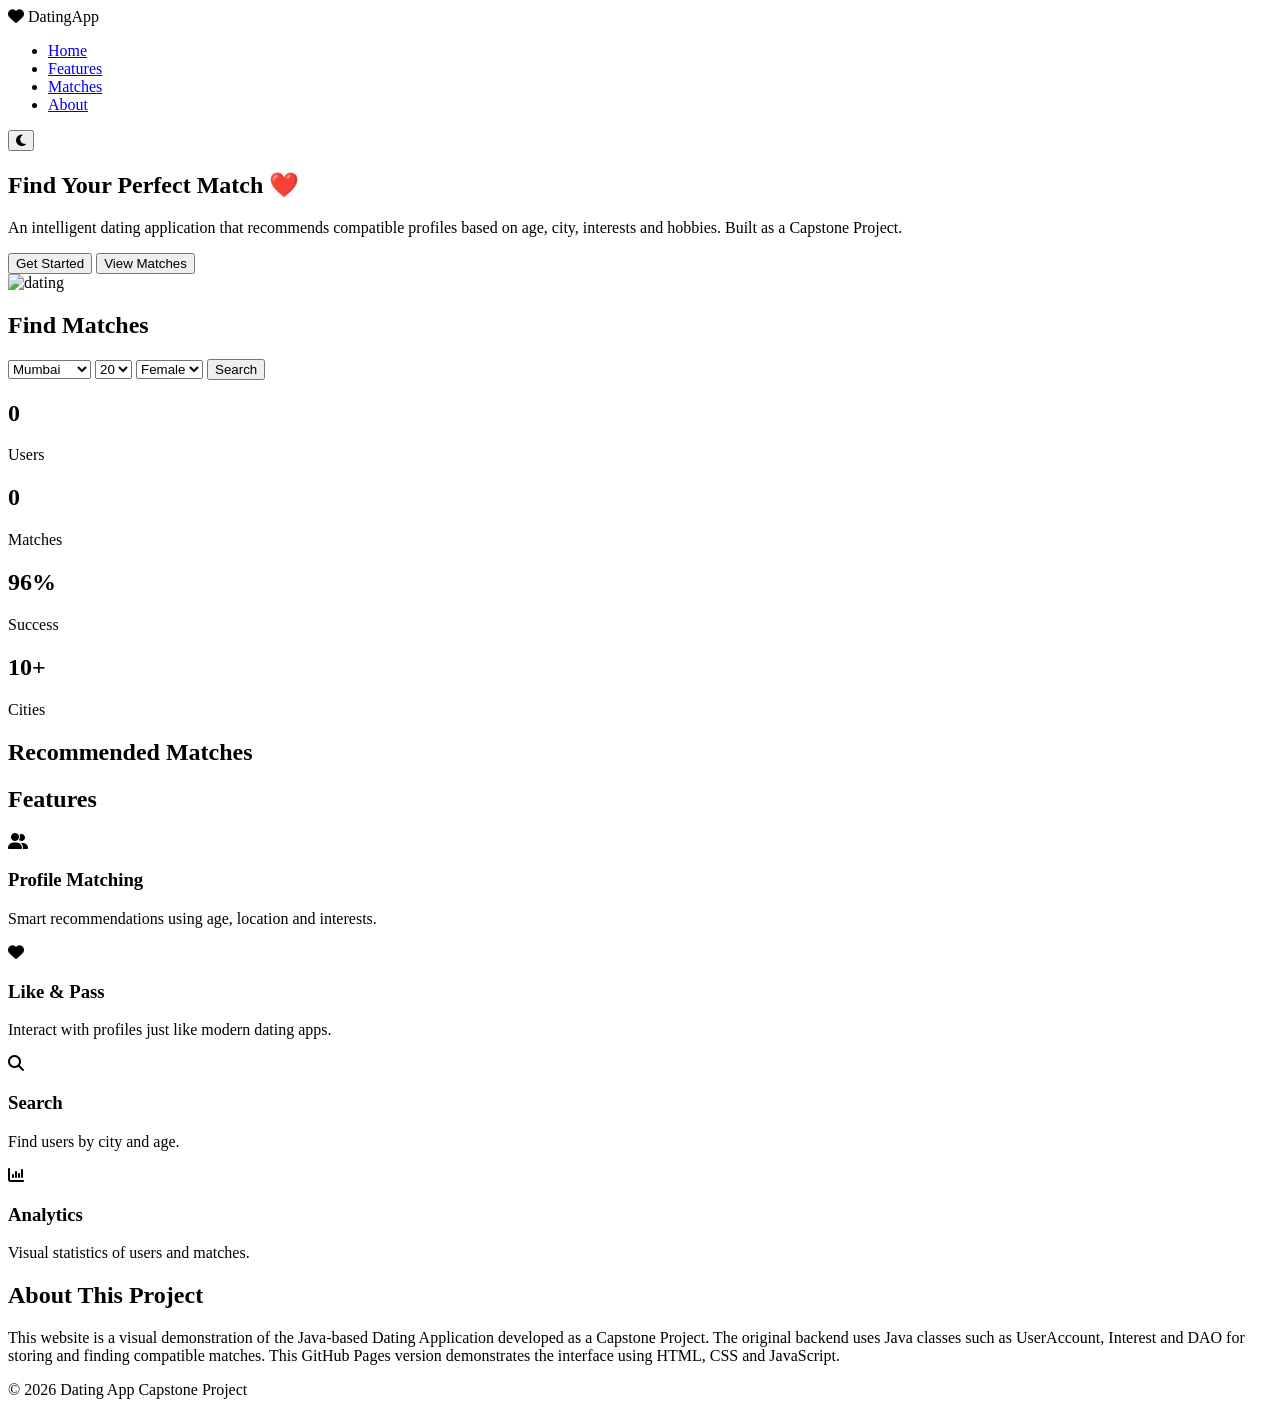
==== index.html @ 2d31d77b "Create index.html" ====
<!DOCTYPE html>
<html lang="en">
<head>
    <meta charset="UTF-8">
    <meta name="viewport" content="width=device-width, initial-scale=1.0">

    <title>Dating App | Capstone Project</title>

    <link rel="stylesheet" href="styles.css">

    <link rel="preconnect" href="https://fonts.googleapis.com">
    <link rel="preconnect" href="https://fonts.gstatic.com" crossorigin>

    <link href="https://fonts.googleapis.com/css2?family=Poppins:wght@300;400;500;600;700&display=swap" rel="stylesheet">

    <link
        rel="stylesheet"
        href="https://cdnjs.cloudflare.com/ajax/libs/font-awesome/6.6.0/css/all.min.css"/>

</head>

<body>

<!-- ================= NAVBAR ================= -->

<header>

<nav class="navbar">

<div class="logo">

<i class="fa-solid fa-heart"></i>

<span>DatingApp</span>

</div>

<ul class="nav-links">

<li><a href="#home">Home</a></li>

<li><a href="#features">Features</a></li>

<li><a href="#matches">Matches</a></li>

<li><a href="#about">About</a></li>

</ul>

<button id="themeBtn">

<i class="fa-solid fa-moon"></i>

</button>

</nav>

</header>


<!-- ================= HERO ================= -->

<section class="hero" id="home">

<div class="hero-text">

<h1>

Find Your

<span>Perfect Match ❤️</span>

</h1>

<p>

An intelligent dating application that recommends compatible profiles
based on age, city, interests and hobbies.

Built as a Capstone Project.

</p>

<div class="hero-buttons">

<button id="startBtn">

Get Started

</button>

<button id="matchBtn">

View Matches

</button>

</div>

</div>

<div class="hero-image">

<img
src="https://images.unsplash.com/photo-1524504388940-b1c1722653e1?w=800"
alt="dating">

</div>

</section>



<!-- ================= SEARCH ================= -->

<section class="search-section">

<h2>

Find Matches

</h2>

<div class="search-box">

<select id="city">

<option>Mumbai</option>

<option>Delhi</option>

<option>Bengaluru</option>

<option>Pune</option>

</select>


<select id="age">

<option>20</option>
<option>21</option>
<option>22</option>
<option>23</option>
<option>24</option>
<option>25</option>

</select>

<select id="gender">

<option>Female</option>

<option>Male</option>

</select>

<button id="searchBtn">

Search

</button>

</div>

</section>



<!-- ================= STATISTICS ================= -->

<section class="stats">

<div class="card">

<h2 id="usersCount">

0

</h2>

<p>

Users

</p>

</div>

<div class="card">

<h2 id="matchCount">

0

</h2>

<p>

Matches

</p>

</div>

<div class="card">

<h2>

96%

</h2>

<p>

Success

</p>

</div>

<div class="card">

<h2>

10+

</h2>

<p>

Cities

</p>

</div>

</section>



<!-- ================= MATCHES ================= -->

<section id="matches">

<h2 class="section-title">

Recommended Matches

</h2>

<div id="userContainer" class="user-grid">

<!-- JavaScript loads cards -->

</div>

</section>



<!-- ================= FEATURES ================= -->

<section class="features" id="features">

<h2>

Features

</h2>

<div class="feature-grid">

<div class="feature">

<i class="fa-solid fa-user-group"></i>

<h3>

Profile Matching

</h3>

<p>

Smart recommendations using age, location and interests.

</p>

</div>

<div class="feature">

<i class="fa-solid fa-heart"></i>

<h3>

Like & Pass

</h3>

<p>

Interact with profiles just like modern dating apps.

</p>

</div>

<div class="feature">

<i class="fa-solid fa-magnifying-glass"></i>

<h3>

Search

</h3>

<p>

Find users by city and age.

</p>

</div>

<div class="feature">

<i class="fa-solid fa-chart-column"></i>

<h3>

Analytics

</h3>

<p>

Visual statistics of users and matches.

</p>

</div>

</div>

</section>



<!-- ================= ABOUT ================= -->

<section class="about" id="about">

<h2>

About This Project

</h2>

<p>

This website is a visual demonstration of the Java-based Dating
Application developed as a Capstone Project.

The original backend uses Java classes such as UserAccount,
Interest and DAO for storing and finding compatible matches.

This GitHub Pages version demonstrates the interface using
HTML, CSS and JavaScript.

</p>

</section>



<!-- ================= FOOTER ================= -->

<footer>

<p>

© 2026 Dating App Capstone Project

</p>

</footer>



<script src="data.js"></script>

<script src="script.js"></script>

</body>
</html>
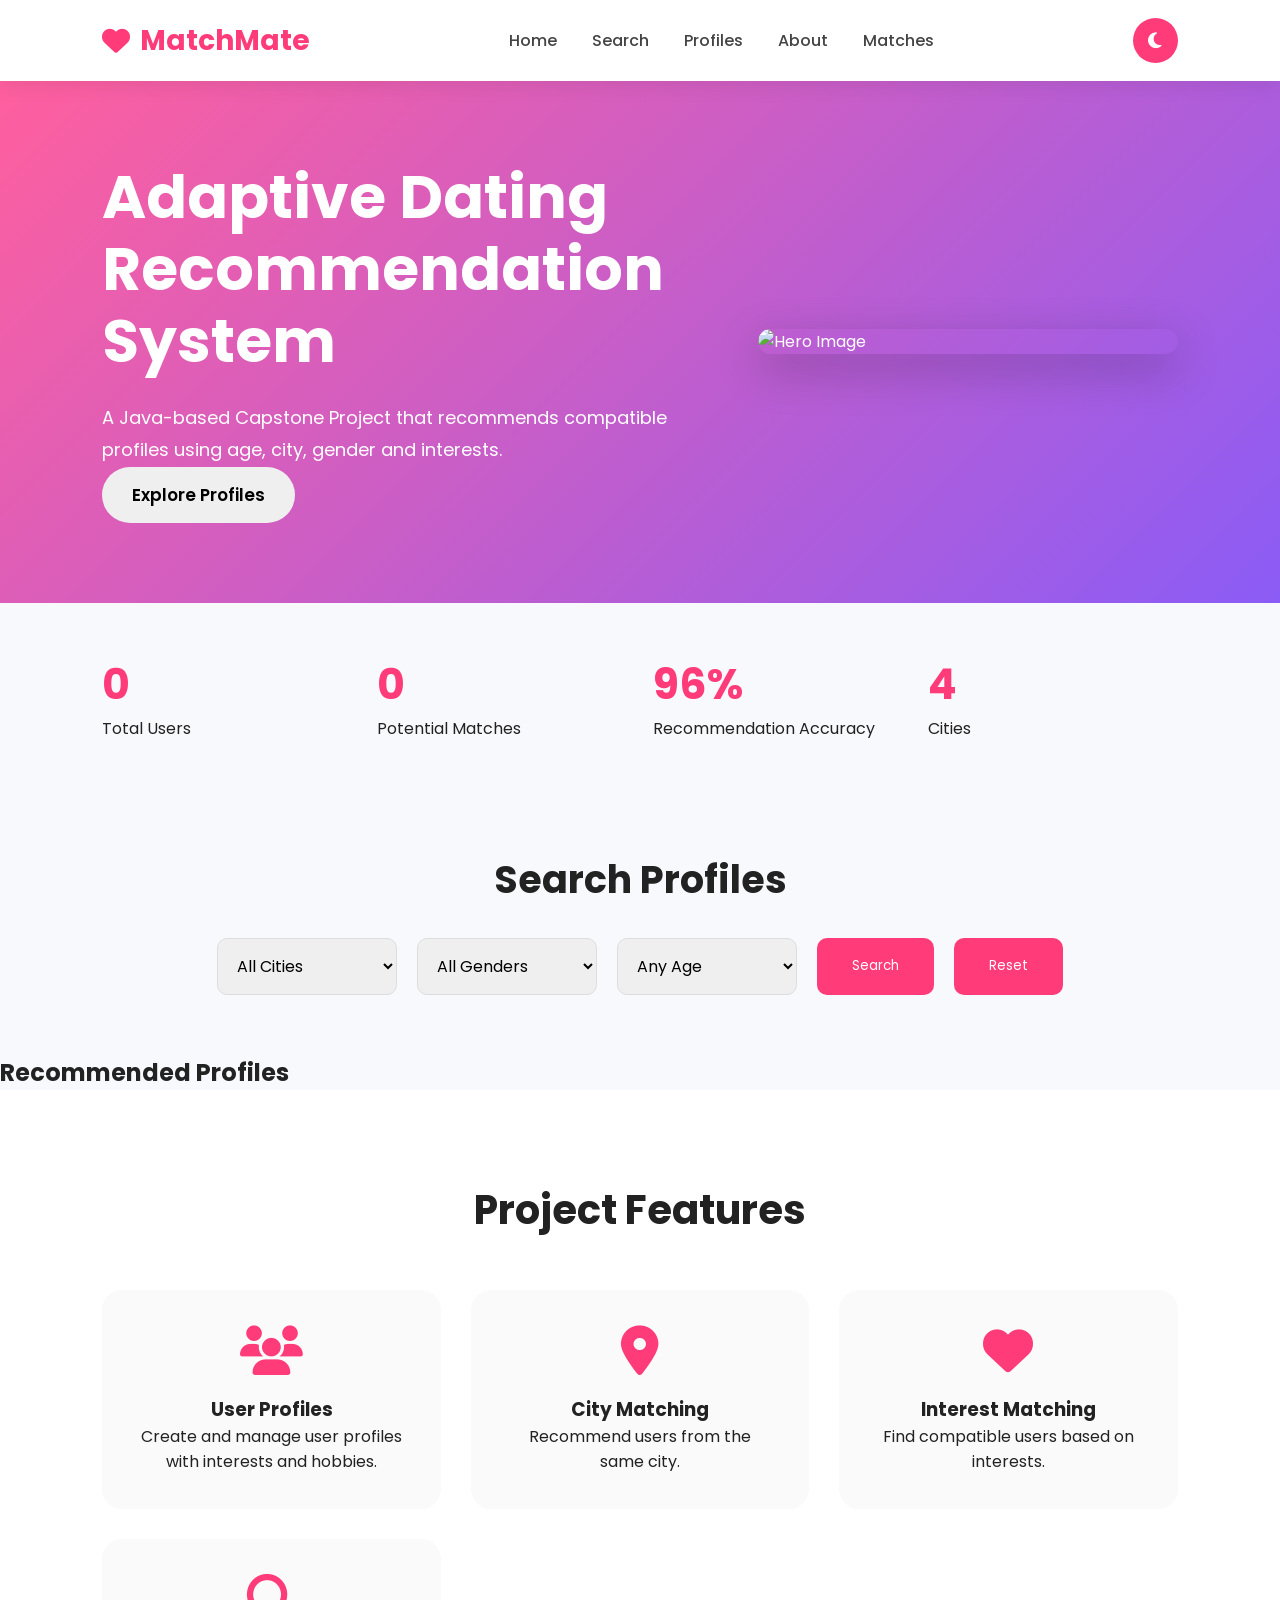
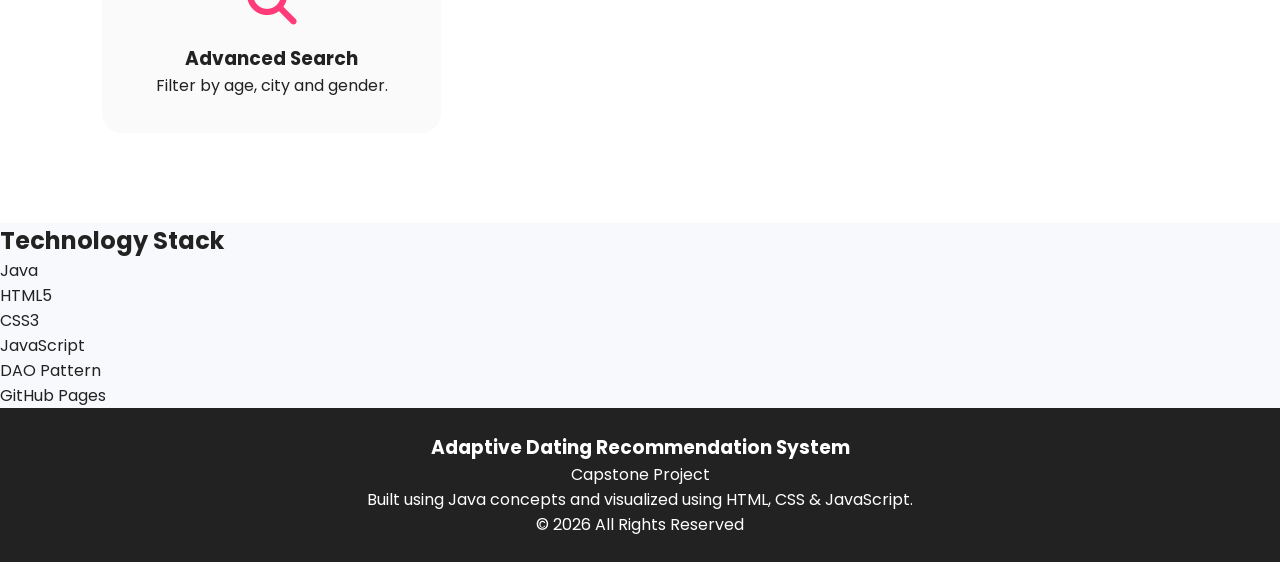
==== commit 4fb2d30b: "Update index.html" ====
--- a/index.html
+++ b/index.html
@@ -1,21 +1,34 @@
 <!DOCTYPE html>
 <html lang="en">
+
 <head>
+
     <meta charset="UTF-8">
-    <meta name="viewport" content="width=device-width, initial-scale=1.0">
-
-    <title>Dating App | Capstone Project</title>
+
+    <meta
+        name="viewport"
+        content="width=device-width, initial-scale=1.0">
+
+    <title>Adaptive Dating Recommendation System</title>
 
     <link rel="stylesheet" href="styles.css">
 
-    <link rel="preconnect" href="https://fonts.googleapis.com">
-    <link rel="preconnect" href="https://fonts.gstatic.com" crossorigin>
-
-    <link href="https://fonts.googleapis.com/css2?family=Poppins:wght@300;400;500;600;700&display=swap" rel="stylesheet">
+    <link
+        rel="preconnect"
+        href="https://fonts.googleapis.com">
+
+    <link
+        rel="preconnect"
+        href="https://fonts.gstatic.com"
+        crossorigin>
+
+    <link
+        href="https://fonts.googleapis.com/css2?family=Poppins:wght@300;400;500;600;700&display=swap"
+        rel="stylesheet">
 
     <link
         rel="stylesheet"
-        href="https://cdnjs.cloudflare.com/ajax/libs/font-awesome/6.6.0/css/all.min.css"/>
+        href="https://cdnjs.cloudflare.com/ajax/libs/font-awesome/6.5.2/css/all.min.css">
 
 </head>
 
@@ -31,7 +44,7 @@
 
 <i class="fa-solid fa-heart"></i>
 
-<span>DatingApp</span>
+<span>MatchMate</span>
 
 </div>
 
@@ -39,11 +52,13 @@
 
 <li><a href="#home">Home</a></li>
 
-<li><a href="#features">Features</a></li>
-
-<li><a href="#matches">Matches</a></li>
-
-<li><a href="#about">About</a></li>
+<li><a href="#search">Search</a></li>
+
+<li><a href="#profiles">Profiles</a></li>
+
+<li><a href="pages/about.html">About</a></li>
+
+<li><a href="pages/matches.html">Matches</a></li>
 
 </ul>
 
@@ -57,107 +72,164 @@
 
 </header>
 
-
 <!-- ================= HERO ================= -->
 
 <section class="hero" id="home">
 
-<div class="hero-text">
+<div class="hero-content">
 
 <h1>
 
-Find Your
-
-<span>Perfect Match ❤️</span>
+Adaptive Dating Recommendation System
 
 </h1>
 
 <p>
 
-An intelligent dating application that recommends compatible profiles
-based on age, city, interests and hobbies.
-
-Built as a Capstone Project.
-
-</p>
-
-<div class="hero-buttons">
-
-<button id="startBtn">
-
-Get Started
+A Java-based Capstone Project that recommends compatible
+profiles using age, city, gender and interests.
+
+</p>
+
+<a href="#profiles">
+
+<button>
+
+Explore Profiles
 
 </button>
 
-<button id="matchBtn">
-
-View Matches
+</a>
+
+</div>
+
+<div class="hero-image">
+
+<img
+src="images/hero.jpg"
+alt="Hero Image">
+
+</div>
+
+</section>
+
+<!-- ================= STATS ================= -->
+
+<section class="stats">
+
+<div class="stat-card">
+
+<h2 id="userCount">
+
+0
+
+</h2>
+
+<p>Total Users</p>
+
+</div>
+
+<div class="stat-card">
+
+<h2 id="matchCount">
+
+0
+
+</h2>
+
+<p>Potential Matches</p>
+
+</div>
+
+<div class="stat-card">
+
+<h2>
+
+96%
+
+</h2>
+
+<p>Recommendation Accuracy</p>
+
+</div>
+
+<div class="stat-card">
+
+<h2>
+
+4
+
+</h2>
+
+<p>Cities</p>
+
+</div>
+
+</section>
+
+<!-- ================= SEARCH ================= -->
+
+<section
+id="search"
+class="search-section">
+
+<h2>
+
+Search Profiles
+
+</h2>
+
+<div class="search-box">
+
+<select id="city">
+
+<option value="">All Cities</option>
+
+<option>Mumbai</option>
+
+<option>New Delhi</option>
+
+<option>Bengaluru</option>
+
+</select>
+
+<select id="gender">
+
+<option value="">All Genders</option>
+
+<option>Male</option>
+
+<option>Female</option>
+
+</select>
+
+<select id="age">
+
+<option value="">Any Age</option>
+
+<option>20</option>
+
+<option>21</option>
+
+<option>22</option>
+
+<option>23</option>
+
+<option>24</option>
+
+<option>25</option>
+
+</select>
+
+<button id="searchBtn">
+
+Search
 
 </button>
 
-</div>
-
-</div>
-
-<div class="hero-image">
-
-<img
-src="https://images.unsplash.com/photo-1524504388940-b1c1722653e1?w=800"
-alt="dating">
-
-</div>
-
-</section>
-
-
-
-<!-- ================= SEARCH ================= -->
-
-<section class="search-section">
-
-<h2>
-
-Find Matches
-
-</h2>
-
-<div class="search-box">
-
-<select id="city">
-
-<option>Mumbai</option>
-
-<option>Delhi</option>
-
-<option>Bengaluru</option>
-
-<option>Pune</option>
-
-</select>
-
-
-<select id="age">
-
-<option>20</option>
-<option>21</option>
-<option>22</option>
-<option>23</option>
-<option>24</option>
-<option>25</option>
-
-</select>
-
-<select id="gender">
-
-<option>Female</option>
-
-<option>Male</option>
-
-</select>
-
-<button id="searchBtn">
-
-Search
+<button id="resetBtn">
+
+Reset
 
 </button>
 
@@ -165,107 +237,33 @@
 
 </section>
 
-
-
-<!-- ================= STATISTICS ================= -->
-
-<section class="stats">
-
-<div class="card">
-
-<h2 id="usersCount">
-
-0
-
-</h2>
-
-<p>
-
-Users
-
-</p>
-
-</div>
-
-<div class="card">
-
-<h2 id="matchCount">
-
-0
-
-</h2>
-
-<p>
-
-Matches
-
-</p>
-
-</div>
-
-<div class="card">
-
-<h2>
-
-96%
-
-</h2>
-
-<p>
-
-Success
-
-</p>
-
-</div>
-
-<div class="card">
-
-<h2>
-
-10+
-
-</h2>
-
-<p>
-
-Cities
-
-</p>
-
-</div>
-
-</section>
-
-
-
-<!-- ================= MATCHES ================= -->
-
-<section id="matches">
-
-<h2 class="section-title">
-
-Recommended Matches
-
-</h2>
-
-<div id="userContainer" class="user-grid">
-
-<!-- JavaScript loads cards -->
-
-</div>
-
-</section>
-
-
-
-<!-- ================= FEATURES ================= -->
-
-<section class="features" id="features">
-
-<h2>
-
-Features
+<!-- ================= USER CARDS ================= -->
+
+<section
+id="profiles"
+class="profiles">
+
+<h2>
+
+Recommended Profiles
+
+</h2>
+
+<div
+id="userContainer"
+class="user-grid">
+
+</div>
+
+</section>
+
+<!-- ================= PROJECT FEATURES ================= -->
+
+<section class="features">
+
+<h2>
+
+Project Features
 
 </h2>
 
@@ -273,126 +271,126 @@
 
 <div class="feature">
 
-<i class="fa-solid fa-user-group"></i>
+<i class="fa-solid fa-users"></i>
+
+<h3>User Profiles</h3>
+
+<p>
+
+Create and manage user profiles with interests and hobbies.
+
+</p>
+
+</div>
+
+<div class="feature">
+
+<i class="fa-solid fa-location-dot"></i>
+
+<h3>City Matching</h3>
+
+<p>
+
+Recommend users from the same city.
+
+</p>
+
+</div>
+
+<div class="feature">
+
+<i class="fa-solid fa-heart"></i>
+
+<h3>Interest Matching</h3>
+
+<p>
+
+Find compatible users based on interests.
+
+</p>
+
+</div>
+
+<div class="feature">
+
+<i class="fa-solid fa-magnifying-glass"></i>
+
+<h3>Advanced Search</h3>
+
+<p>
+
+Filter by age, city and gender.
+
+</p>
+
+</div>
+
+</div>
+
+</section>
+
+<!-- ================= TECHNOLOGY ================= -->
+
+<section class="tech">
+
+<h2>
+
+Technology Stack
+
+</h2>
+
+<div class="tech-grid">
+
+<div>Java</div>
+
+<div>HTML5</div>
+
+<div>CSS3</div>
+
+<div>JavaScript</div>
+
+<div>DAO Pattern</div>
+
+<div>GitHub Pages</div>
+
+</div>
+
+</section>
+
+<!-- ================= FOOTER ================= -->
+
+<footer>
 
 <h3>
 
-Profile Matching
+Adaptive Dating Recommendation System
 
 </h3>
 
 <p>
 
-Smart recommendations using age, location and interests.
-
-</p>
-
-</div>
-
-<div class="feature">
-
-<i class="fa-solid fa-heart"></i>
-
-<h3>
-
-Like & Pass
-
-</h3>
-
-<p>
-
-Interact with profiles just like modern dating apps.
-
-</p>
-
-</div>
-
-<div class="feature">
-
-<i class="fa-solid fa-magnifying-glass"></i>
-
-<h3>
-
-Search
-
-</h3>
-
-<p>
-
-Find users by city and age.
-
-</p>
-
-</div>
-
-<div class="feature">
-
-<i class="fa-solid fa-chart-column"></i>
-
-<h3>
-
-Analytics
-
-</h3>
-
-<p>
-
-Visual statistics of users and matches.
-
-</p>
-
-</div>
-
-</div>
-
-</section>
-
-
-
-<!-- ================= ABOUT ================= -->
-
-<section class="about" id="about">
-
-<h2>
-
-About This Project
-
-</h2>
-
-<p>
-
-This website is a visual demonstration of the Java-based Dating
-Application developed as a Capstone Project.
-
-The original backend uses Java classes such as UserAccount,
-Interest and DAO for storing and finding compatible matches.
-
-This GitHub Pages version demonstrates the interface using
-HTML, CSS and JavaScript.
-
-</p>
-
-</section>
-
-
-
-<!-- ================= FOOTER ================= -->
-
-<footer>
-
-<p>
-
-© 2026 Dating App Capstone Project
+Capstone Project
+
+</p>
+
+<p>
+
+Built using Java concepts and visualized using HTML, CSS & JavaScript.
+
+</p>
+
+<p>
+
+© 2026 All Rights Reserved
 
 </p>
 
 </footer>
 
-
-
 <script src="data.js"></script>
 
 <script src="script.js"></script>
 
 </body>
+
 </html>
--- a/styles.css
+++ b/styles.css
@@ -0,0 +1,596 @@
+/* ==========================================
+   Dating App - styles.css
+   ========================================== */
+
+/* Reset */
+
+*{
+    margin:0;
+    padding:0;
+    box-sizing:border-box;
+    font-family:'Poppins',sans-serif;
+}
+
+html{
+    scroll-behavior:smooth;
+}
+
+body{
+    background:#f8f9fc;
+    color:#222;
+    transition:.3s;
+}
+
+/* =======================
+   NAVBAR
+======================= */
+
+.navbar{
+    display:flex;
+    justify-content:space-between;
+    align-items:center;
+    padding:18px 8%;
+    background:#fff;
+    position:sticky;
+    top:0;
+    z-index:1000;
+    box-shadow:0 4px 20px rgba(0,0,0,.08);
+}
+
+.logo{
+    display:flex;
+    align-items:center;
+    gap:10px;
+    color:#ff3b7a;
+    font-size:28px;
+    font-weight:700;
+}
+
+.logo i{
+    font-size:28px;
+}
+
+.nav-links{
+    display:flex;
+    gap:35px;
+    list-style:none;
+}
+
+.nav-links a{
+    text-decoration:none;
+    color:#444;
+    font-weight:500;
+    transition:.3s;
+}
+
+.nav-links a:hover{
+    color:#ff3b7a;
+}
+
+#themeBtn{
+    width:45px;
+    height:45px;
+    border:none;
+    border-radius:50%;
+    cursor:pointer;
+    background:#ff3b7a;
+    color:white;
+    font-size:18px;
+}
+
+/* =======================
+   HERO
+======================= */
+
+.hero{
+    display:flex;
+    justify-content:space-between;
+    align-items:center;
+    padding:80px 8%;
+    gap:60px;
+    background:linear-gradient(135deg,#ff5f9e,#8b5cf6);
+    color:white;
+}
+
+.hero-text{
+    flex:1;
+}
+
+.hero h1{
+    font-size:60px;
+    line-height:1.2;
+}
+
+.hero span{
+    color:#ffe600;
+}
+
+.hero p{
+    margin-top:25px;
+    line-height:1.8;
+    font-size:18px;
+}
+
+.hero-buttons{
+    display:flex;
+    gap:20px;
+    margin-top:35px;
+}
+
+.hero button{
+    padding:15px 30px;
+    border:none;
+    border-radius:30px;
+    cursor:pointer;
+    font-size:17px;
+    font-weight:600;
+    transition:.3s;
+}
+
+#startBtn{
+    background:white;
+    color:#ff3b7a;
+}
+
+#matchBtn{
+    background:transparent;
+    color:white;
+    border:2px solid white;
+}
+
+.hero button:hover{
+    transform:translateY(-4px);
+}
+
+.hero-image{
+    flex:1;
+    display:flex;
+    justify-content:center;
+}
+
+.hero-image img{
+    width:420px;
+    border-radius:20px;
+    box-shadow:0 15px 45px rgba(0,0,0,.25);
+}
+
+/* =======================
+   SEARCH
+======================= */
+
+.search-section{
+    padding:60px 8%;
+    text-align:center;
+}
+
+.search-section h2{
+    margin-bottom:30px;
+    font-size:38px;
+}
+
+.search-box{
+    display:flex;
+    justify-content:center;
+    flex-wrap:wrap;
+    gap:20px;
+}
+
+.search-box select{
+    padding:15px;
+    min-width:180px;
+    border-radius:10px;
+    border:1px solid #ddd;
+    font-size:16px;
+}
+
+.search-box button{
+    padding:15px 35px;
+    border:none;
+    border-radius:10px;
+    cursor:pointer;
+    background:#ff3b7a;
+    color:white;
+    transition:.3s;
+}
+
+.search-box button:hover{
+    background:#d92663;
+}
+
+/* =======================
+   STATS
+======================= */
+
+.stats{
+    display:grid;
+    grid-template-columns:repeat(auto-fit,minmax(220px,1fr));
+    gap:25px;
+    padding:50px 8%;
+}
+
+.stats .card{
+    background:white;
+    border-radius:18px;
+    padding:35px;
+    text-align:center;
+    box-shadow:0 10px 30px rgba(0,0,0,.08);
+}
+
+.stats h2{
+    color:#ff3b7a;
+    font-size:42px;
+}
+
+/* =======================
+   MATCHES
+======================= */
+
+#matches{
+    padding:80px 8%;
+}
+
+.section-title{
+    text-align:center;
+    margin-bottom:45px;
+    font-size:40px;
+}
+
+.user-grid{
+    display:grid;
+    grid-template-columns:repeat(auto-fit,minmax(300px,1fr));
+    gap:30px;
+}
+
+/* =======================
+   USER CARD
+======================= */
+
+.user-card{
+    background:white;
+    border-radius:20px;
+    overflow:hidden;
+    box-shadow:0 12px 30px rgba(0,0,0,.1);
+    transition:.35s;
+}
+
+.user-card:hover{
+    transform:translateY(-10px);
+}
+
+.user-card img{
+    width:100%;
+    height:330px;
+    object-fit:cover;
+}
+
+.user-info{
+    padding:25px;
+}
+
+.user-info h3{
+    margin-bottom:10px;
+}
+
+.user-info p{
+    margin-top:8px;
+    line-height:1.5;
+}
+
+.tags{
+    display:flex;
+    flex-wrap:wrap;
+    gap:10px;
+    margin-top:18px;
+}
+
+.tags span{
+    background:#ffe3ee;
+    color:#ff3b7a;
+    padding:7px 15px;
+    border-radius:20px;
+    font-size:14px;
+}
+
+.actions{
+    display:flex;
+    gap:10px;
+    margin-top:25px;
+}
+
+.actions button{
+    flex:1;
+    border:none;
+    padding:12px;
+    border-radius:10px;
+    cursor:pointer;
+    font-weight:600;
+    transition:.3s;
+}
+
+.like{
+    background:#ff3b7a;
+    color:white;
+}
+
+.like:hover{
+    background:#d92663;
+}
+
+.pass{
+    background:#ececec;
+}
+
+.pass:hover{
+    background:#d7d7d7;
+}
+
+/* NEW PROFILE BUTTON */
+
+.profile{
+    background:#4f46e5;
+    color:white;
+}
+
+.profile:hover{
+    background:#3730a3;
+}
+
+/* =======================
+   FEATURES
+======================= */
+
+.features{
+    padding:90px 8%;
+    background:white;
+}
+
+.features h2{
+    text-align:center;
+    margin-bottom:50px;
+    font-size:40px;
+}
+
+.feature-grid{
+    display:grid;
+    grid-template-columns:repeat(auto-fit,minmax(250px,1fr));
+    gap:30px;
+}
+
+.feature{
+    background:#fafafa;
+    border-radius:20px;
+    padding:35px;
+    text-align:center;
+    transition:.3s;
+}
+
+.feature:hover{
+    transform:translateY(-8px);
+}
+
+.feature i{
+    color:#ff3b7a;
+    font-size:50px;
+    margin-bottom:20px;
+}
+
+/* =======================
+   ABOUT
+======================= */
+
+.about{
+    padding:90px 10%;
+    text-align:center;
+}
+
+.about h2{
+    margin-bottom:25px;
+    font-size:40px;
+}
+
+.about p{
+    max-width:900px;
+    margin:auto;
+    line-height:1.8;
+    color:#555;
+}
+
+/* =======================
+   FOOTER
+======================= */
+
+footer{
+    background:#222;
+    color:white;
+    text-align:center;
+    padding:25px;
+}
+
+/* =======================
+   DARK MODE
+======================= */
+
+.dark{
+    background:#111;
+    color:white;
+}
+
+.dark .navbar{
+    background:#1d1d1d;
+}
+
+.dark .nav-links a{
+    color:white;
+}
+
+.dark .stats .card,
+.dark .feature,
+.dark .user-card{
+    background:#222;
+    color:white;
+}
+
+.dark .about p{
+    color:#ddd;
+}
+
+.dark .tags span{
+    background:#333;
+    color:#ff77aa;
+}
+
+/* =======================
+   RESPONSIVE
+======================= */
+
+@media(max-width:900px){
+
+.hero{
+    flex-direction:column;
+    text-align:center;
+}
+
+.hero h1{
+    font-size:42px;
+}
+
+.hero-image img{
+    width:100%;
+    max-width:420px;
+}
+
+.nav-links{
+    display:none;
+}
+
+.search-box{
+    flex-direction:column;
+    align-items:center;
+}
+
+.actions{
+    flex-direction:column;
+}
+
+}
+/* ===========================
+   Enhanced Cards
+===========================*/
+
+.image-wrapper{
+
+position:relative;
+
+}
+
+.match-badge{
+
+position:absolute;
+
+top:15px;
+
+right:15px;
+
+background:#ff3b7a;
+
+color:white;
+
+padding:10px 18px;
+
+border-radius:30px;
+
+font-weight:600;
+
+box-shadow:0 5px 15px rgba(0,0,0,.25);
+
+}
+
+.online,
+
+.offline{
+
+position:absolute;
+
+left:15px;
+
+bottom:15px;
+
+padding:8px 15px;
+
+border-radius:25px;
+
+font-size:14px;
+
+background:rgba(255,255,255,.92);
+
+backdrop-filter:blur(8px);
+
+}
+
+.user-card{
+
+transition:.4s;
+
+}
+
+.user-card:hover{
+
+transform:translateY(-12px) scale(1.02);
+
+}
+
+.liked{
+
+animation:pulse .5s ease;
+
+}
+
+.remove{
+
+animation:slideAway .4s forwards;
+
+}
+
+.no-results{
+
+padding:70px;
+
+text-align:center;
+
+width:100%;
+
+}
+
+@keyframes pulse{
+
+0%{
+
+transform:scale(1);
+
+}
+
+50%{
+
+transform:scale(1.05);
+
+}
+
+100%{
+
+transform:scale(1);
+
+}
+
+}
+
+@keyframes slideAway{
+
+to{
+
+opacity:0;
+
+transform:translateX(250px);
+
+}
+
+}
